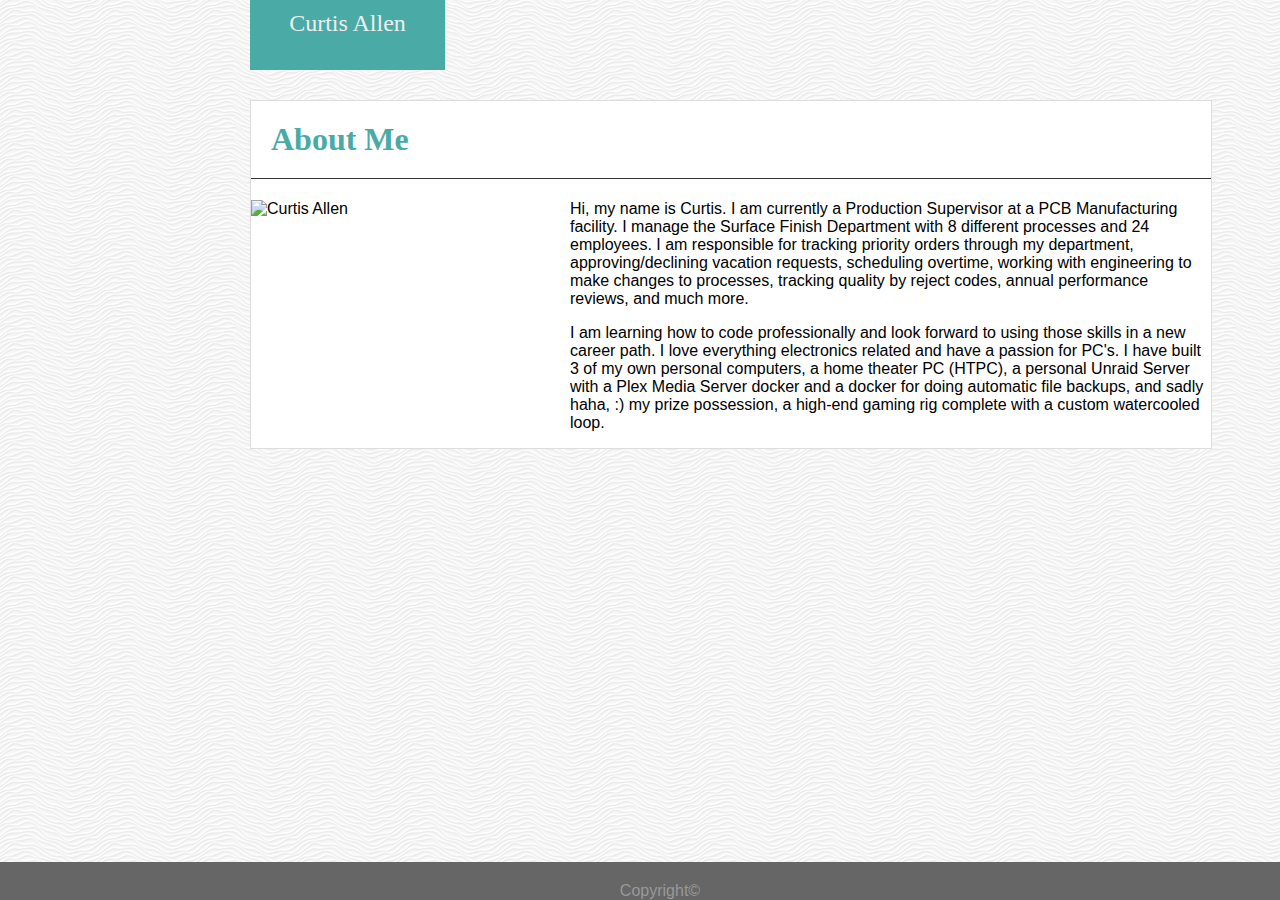
==== index.html @ f9226066 "Updated Index, CSS, and background" ====
<!DOCTYPE html>
<html lang="us-en">
  <head>
    <meta charset="UTF-8">
    <link rel="stylesheet" type="text/css" href="css/main.css">
    <title>My Portfolio</title>
  </head>

  <body>
      <div class="name">
          <header>Curtis Allen</header>
      </div>
    <div class="wrapper">


            <div id="content">
                <h1>About Me</h1>
                <img class="img" src="imgs/DSC07299.jpg" alt="Curtis Allen" id="bio-img">
                <p>Hi, my name is Curtis.  I am currently a Production Supervisor at a PCB Manufacturing facility.  I manage the Surface Finish Department 
                    with 8 different processes and 24 employees. I am responsible for tracking priority orders through my department, approving/declining
                    vacation requests, scheduling overtime, working with engineering to make changes to processes, tracking quality by reject codes, annual
                    performance reviews, and much more.</p>
            <p>I am learning how to code professionally and look forward to using those skills in a new career path. 
                I love everything electronics related and have a passion for PC's. I have built 3 of my own personal 
                computers, a home theater PC (HTPC), a personal Unraid Server with a Plex Media Server docker and 
                a docker for doing automatic file backups, and sadly haha, :) my prize possession, a high-end gaming 
                rig complete with a custom watercooled loop.</p>
            </div>
        </div>
    <footer>
        Copyright&copy
    </footer>


  </body>





</html>
---- css/main.css ----
body {
    font-family: 'Arial', 'Helvetica Neue', Helvetica, sans-serif;
    margin: 0px;
    padding: 0px;
    background-image: url('../imgs/white-waves.png');
}

.name {
    position: relative;
    height: 50px;
    width: 175px;
    font-size: 24px;
    margin-left: 250px;
    padding: 10px;
    text-align: center;
    color: #eee;
    background-color: #4aaaa5;
    font-family: 'Georgia', 'Times', 'Times New Roman', serif;
}

h1 {
    border-bottom: 1px solid #333;
    margin-top: 0px;
    padding: 20px;
    color: #4aaaa5;
    font-family: 'Georgia', 'Times', 'Times New Roman', serif;
}

.wrapper {
    float: left;
    width: auto;
    margin-right: 250px;
    margin-left: 250px;
    margin-top: 30px;
}

#content {
    float: left;
    background-color: #ffffff;
    padding: 0px;
    width: 960px;
    margin: 0 auto;
    right: auto;
    left: auto;
    border: 1px solid #dddddd;
}

#bio-img {
    float: left;
    width: 299px;
    height: 200px;
    margin-right: 20px;
    margin-bottom: 20px;
}

footer {
    clear: both;
    position: fixed;
    left: 0;
    bottom: 0;
    background-color: #666666;
    font-family: 'Arial', 'Helvetica Neue', Helvetica, sans-serif;
    color: #999999;
    width: 100%;
    text-align: center;
    padding: 20px;
    padding-bottom: 0px;
}
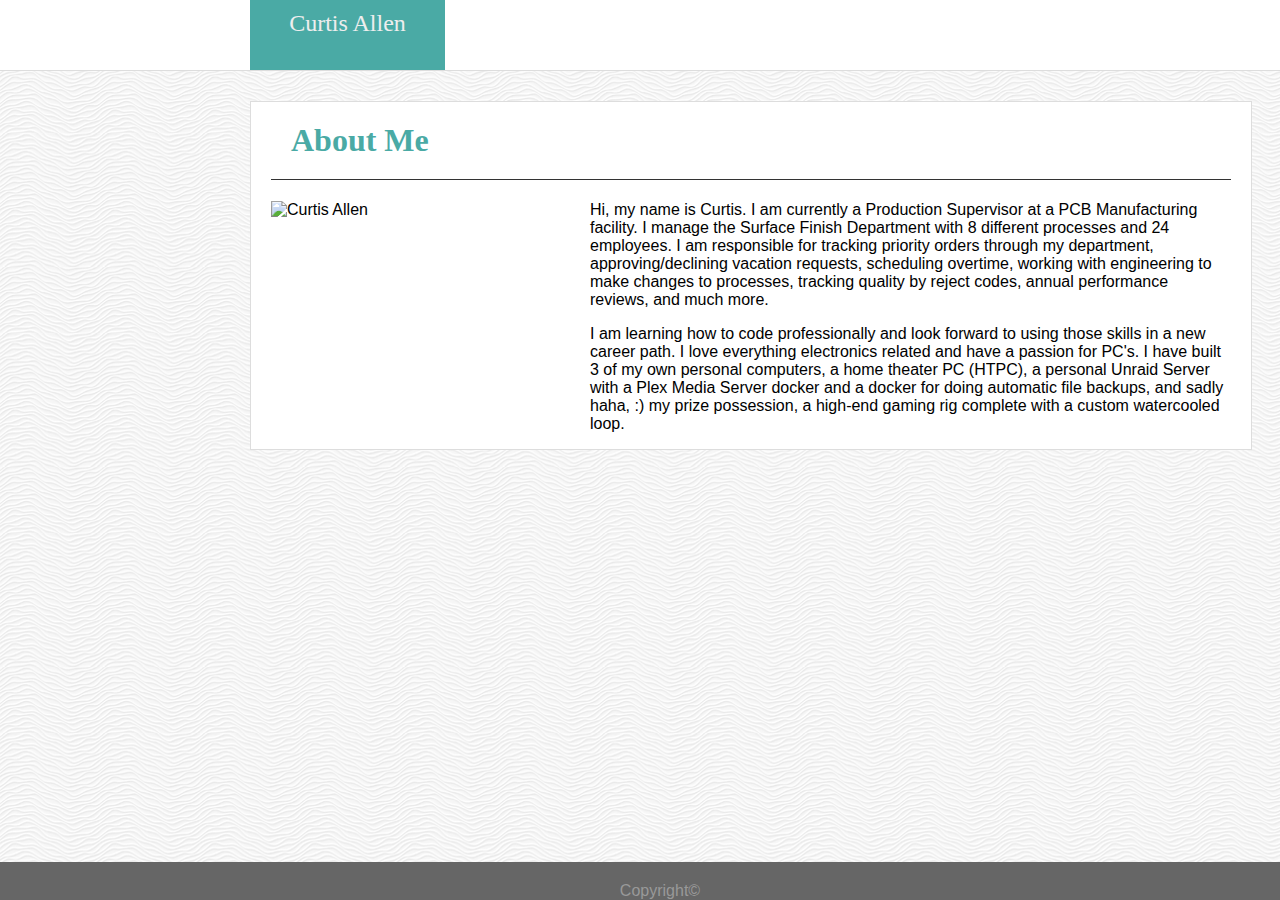
==== commit e9ca1335: "Minor css changes" ====
--- a/index.html
+++ b/index.html
@@ -1,5 +1,5 @@
 <!DOCTYPE html>
-<html lang="us-en">
+<html lang="en-us">
   <head>
     <meta charset="UTF-8">
     <link rel="stylesheet" type="text/css" href="css/main.css">
@@ -7,9 +7,11 @@
   </head>
 
   <body>
+    <div class="header">  
       <div class="name">
           <header>Curtis Allen</header>
       </div>
+    </div>
     <div class="wrapper">
 
 
@@ -28,14 +30,7 @@
             </div>
         </div>
     <footer>
-        Copyright&copy
+        Copyright&copy;
     </footer>
-
-
   </body>
-
-
-
-
-
 </html>--- a/css/main.css
+++ b/css/main.css
@@ -4,6 +4,11 @@
     margin: 0px;
     padding: 0px;
     background-image: url('../imgs/white-waves.png');
+}
+
+.header {
+    border-bottom: 1px solid #dddddd;
+    background-color: #ffffff;
 }
 
 .name {
@@ -30,15 +35,16 @@
 .wrapper {
     float: left;
     width: auto;
-    margin-right: 250px;
-    margin-left: 250px;
+    padding-right: 250px;
+    padding-left: 250px;
     margin-top: 30px;
 }
 
 #content {
     float: left;
     background-color: #ffffff;
-    padding: 0px;
+    padding-right: 20px;
+    padding-left: 20px;
     width: 960px;
     margin: 0 auto;
     right: auto;
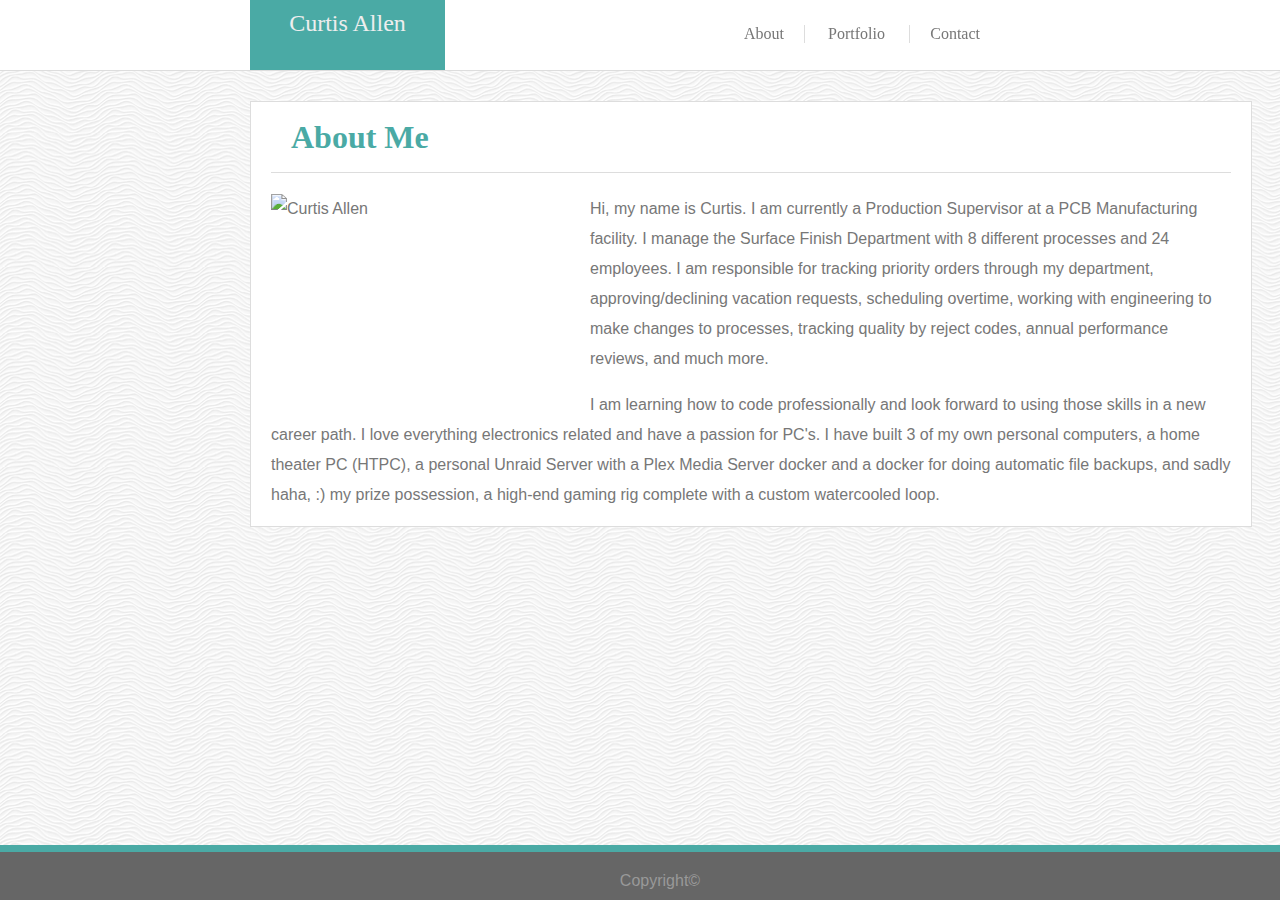
==== commit 1a1aa15e: "added hyperlinks and more css" ====
--- a/index.html
+++ b/index.html
@@ -2,14 +2,24 @@
 <html lang="en-us">
   <head>
     <meta charset="UTF-8">
-    <link rel="stylesheet" type="text/css" href="css/main.css">
+    <link rel="stylesheet" type="text/css" href="assets/css/main.css">
     <title>My Portfolio</title>
   </head>
 
   <body>
-    <div class="header">  
+    <div class="header">
+      <section id="about">
+        <a href="index.html">About</a>
+      </section>
+      <section id="portfolio">
+        <a href="portfolio.html">Portfolio</a>
+      </section>
+      <section id="contact">
+        <a href="contact.html">Contact</a>
+      </section> 
       <div class="name">
           <header>Curtis Allen</header>
+
       </div>
     </div>
     <div class="wrapper">
@@ -17,7 +27,7 @@
 
             <div id="content">
                 <h1>About Me</h1>
-                <img class="img" src="imgs/DSC07299.jpg" alt="Curtis Allen" id="bio-img">
+                <img class="img" src="assets/imgs/DSC07299.jpg" alt="Curtis Allen" id="bio-img">
                 <p>Hi, my name is Curtis.  I am currently a Production Supervisor at a PCB Manufacturing facility.  I manage the Surface Finish Department 
                     with 8 different processes and 24 employees. I am responsible for tracking priority orders through my department, approving/declining
                     vacation requests, scheduling overtime, working with engineering to make changes to processes, tracking quality by reject codes, annual
--- a/assets/css/main.css
+++ b/assets/css/main.css
@@ -0,0 +1,108 @@
+body {
+    font-family: 'Arial', 'Helvetica Neue', Helvetica, sans-serif;
+    margin: 0px;
+    padding: 0px;
+    background-image: url('../imgs/white-waves.png');
+}
+
+.header {
+    border-bottom: 1px solid #dddddd;
+    background-color: #ffffff;
+}
+
+.name {
+    position: relative;
+    height: 50px;
+    width: 175px;
+    font-size: 24px;
+    margin-left: 250px;
+    padding: 10px;
+    text-align: center;
+    color: #eee;
+    background-color: #4aaaa5;
+    font-family: 'Georgia', 'Times', 'Times New Roman', serif;
+}
+
+a {
+    float: right;
+    text-decoration: none;
+    font-family: 'Georgia', 'Times', 'Times New Roman', serif;
+    color: #777777;
+}
+
+#about {
+    position: fixed;
+    right: 475px;
+    top: 25px;
+    padding-right: 20px;
+    border-right: 1px solid #dddddd;
+}
+
+#portfolio {
+    position: fixed;
+    top: 25px;
+    right: 375px;
+    padding-left: 20px;
+    padding-right: 20px;
+}
+
+#contact {
+    position: fixed;
+    top: 25px;
+    right: 300px;
+    padding-left: 20px;
+    border-left: 1px solid #dddddd;
+}
+
+h1 {
+    border-bottom: 1px solid #dddddd;
+    margin-top: 0px;
+    padding: 20px;
+    color: #4aaaa5;
+    font-family: 'Georgia', 'Times', 'Times New Roman', serif;
+}
+
+.wrapper {
+    float: left;
+    width: auto;
+    padding-right: 250px;
+    padding-left: 250px;
+    margin-top: 30px;
+}
+
+#content {
+    float: left;
+    background-color: #ffffff;
+    color: #777777;
+    line-height: 30px;
+    padding-right: 20px;
+    padding-left: 20px;
+    width: 960px;
+    margin: 0 auto;
+    right: auto;
+    left: auto;
+    border: 1px solid #dddddd;
+}
+
+#bio-img {
+    float: left;
+    width: 299px;
+    height: 200px;
+    margin-right: 20px;
+    margin-bottom: 20px;
+}
+
+footer {
+    clear: both;
+    position: fixed;
+    left: 0;
+    bottom: 0;
+    background-color: #666666;
+    border-top: 7px solid #4aaaa5;
+    font-family: 'Arial', 'Helvetica Neue', Helvetica, sans-serif;
+    color: #999999;
+    width: 100%;
+    text-align: center;
+    padding: 20px;
+    padding-bottom: 10px;
+}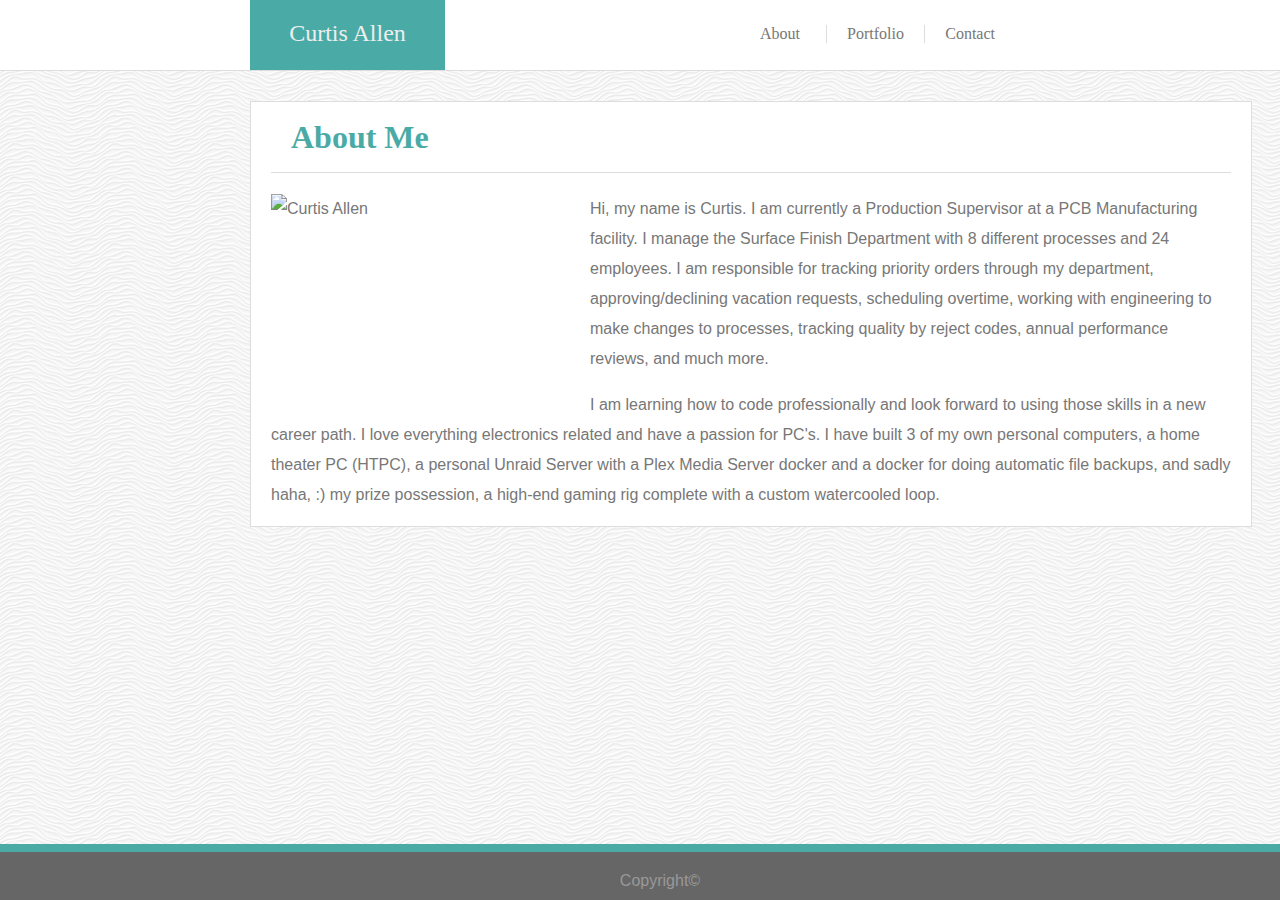
==== commit c92b1834: "portfolio and contact html/css add" ====
--- a/index.html
+++ b/index.html
@@ -23,8 +23,6 @@
       </div>
     </div>
     <div class="wrapper">
-
-
             <div id="content">
                 <h1>About Me</h1>
                 <img class="img" src="assets/imgs/DSC07299.jpg" alt="Curtis Allen" id="bio-img">
@@ -38,7 +36,7 @@
                 a docker for doing automatic file backups, and sadly haha, :) my prize possession, a high-end gaming 
                 rig complete with a custom watercooled loop.</p>
             </div>
-        </div>
+    </div>
     <footer>
         Copyright&copy;
     </footer>
--- a/assets/css/main.css
+++ b/assets/css/main.css
@@ -8,6 +8,10 @@
 .header {
     border-bottom: 1px solid #dddddd;
     background-color: #ffffff;
+}
+
+header {
+    padding-top: 10px;
 }
 
 .name {
@@ -31,27 +35,27 @@
 }
 
 #about {
-    position: fixed;
-    right: 475px;
+    position: absolute;
+    right: 460px;
     top: 25px;
     padding-right: 20px;
-    border-right: 1px solid #dddddd;
 }
 
 #portfolio {
-    position: fixed;
+    position: absolute;
     top: 25px;
-    right: 375px;
+    right: 355px;
     padding-left: 20px;
     padding-right: 20px;
+    border-right: 1px solid #dddddd;
+    border-left: 1px solid #dddddd;
 }
 
 #contact {
-    position: fixed;
+    position: absolute;
     top: 25px;
-    right: 300px;
+    right: 285px;
     padding-left: 20px;
-    border-left: 1px solid #dddddd;
 }
 
 h1 {
@@ -98,7 +102,7 @@
     left: 0;
     bottom: 0;
     background-color: #666666;
-    border-top: 7px solid #4aaaa5;
+    border-top: 8px solid #4aaaa5;
     font-family: 'Arial', 'Helvetica Neue', Helvetica, sans-serif;
     color: #999999;
     width: 100%;
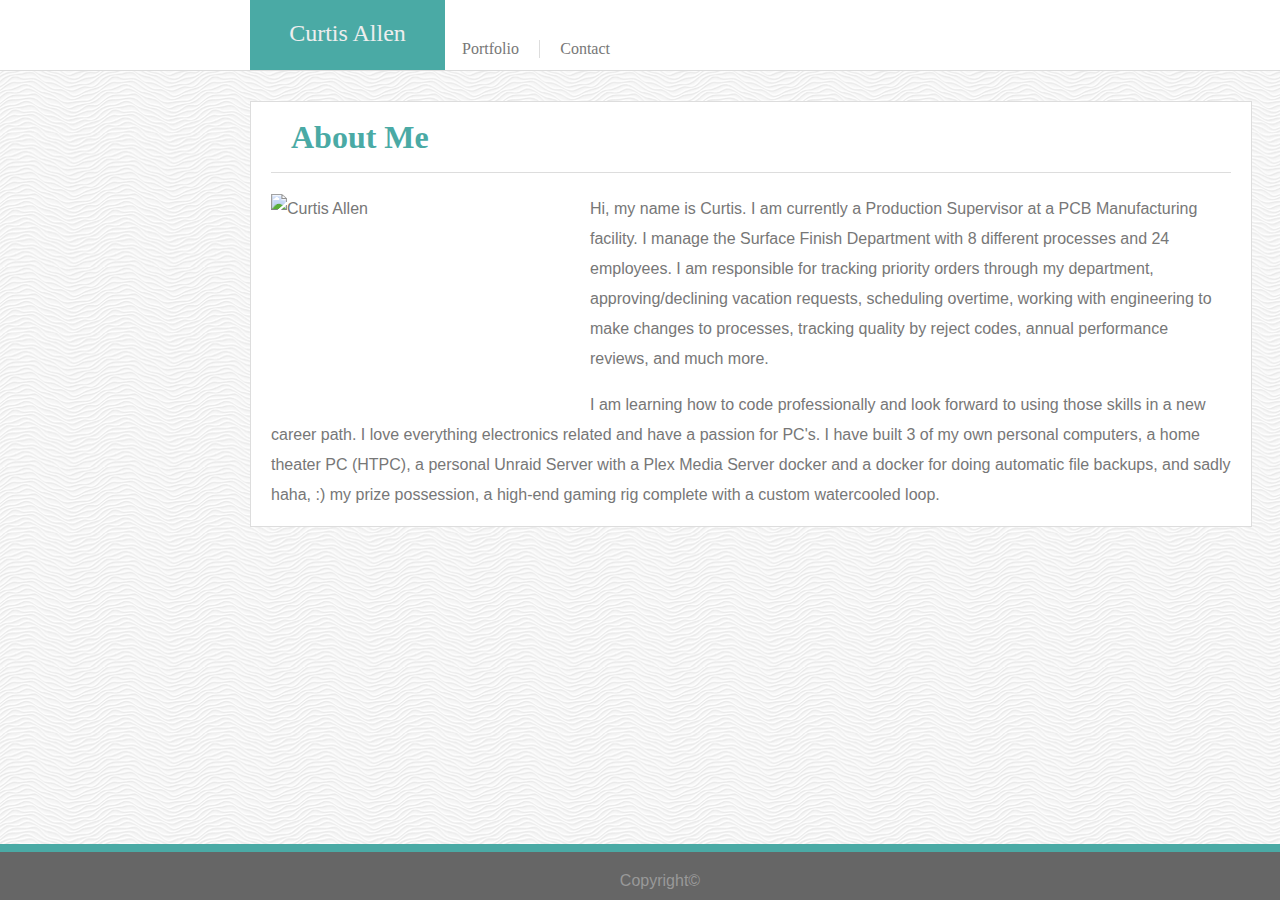
==== commit 2b47f5ac: "hyperlink positioning" ====
--- a/index.html
+++ b/index.html
@@ -8,15 +8,17 @@
 
   <body>
     <div class="header">
-      <section id="about">
-        <a href="index.html">About</a>
-      </section>
-      <section id="portfolio">
-        <a href="portfolio.html">Portfolio</a>
-      </section>
-      <section id="contact">
-        <a href="contact.html">Contact</a>
-      </section> 
+      <div id="head-contain">
+        <section id="about">
+          <a href="index.html" title="About Me">About</a>
+        </section>
+        <section id="portfolio">
+          <a href="portfolio.html" title="My Projects">Portfolio</a>
+        </section>
+        <section id="contact">
+          <a href="contact.html" title="Contact Me">Contact</a>
+        </section>
+      </div> 
       <div class="name">
           <header>Curtis Allen</header>
 
@@ -25,7 +27,7 @@
     <div class="wrapper">
             <div id="content">
                 <h1>About Me</h1>
-                <img class="img" src="assets/imgs/DSC07299.jpg" alt="Curtis Allen" id="bio-img">
+                <img class="img" src="assets/imgs/DSC07299.jpg" alt="Curtis Allen" id="bio-img" title="Me and my dog Maya">
                 <p>Hi, my name is Curtis.  I am currently a Production Supervisor at a PCB Manufacturing facility.  I manage the Surface Finish Department 
                     with 8 different processes and 24 employees. I am responsible for tracking priority orders through my department, approving/declining
                     vacation requests, scheduling overtime, working with engineering to make changes to processes, tracking quality by reject codes, annual
--- a/assets/css/main.css
+++ b/assets/css/main.css
@@ -12,6 +12,12 @@
 
 header {
     padding-top: 10px;
+}
+
+#head-contain {
+    position: absolute;
+    right: 385px;
+    top: 15px;
 }
 
 .name {
@@ -109,4 +115,4 @@
     text-align: center;
     padding: 20px;
     padding-bottom: 10px;
-}+}
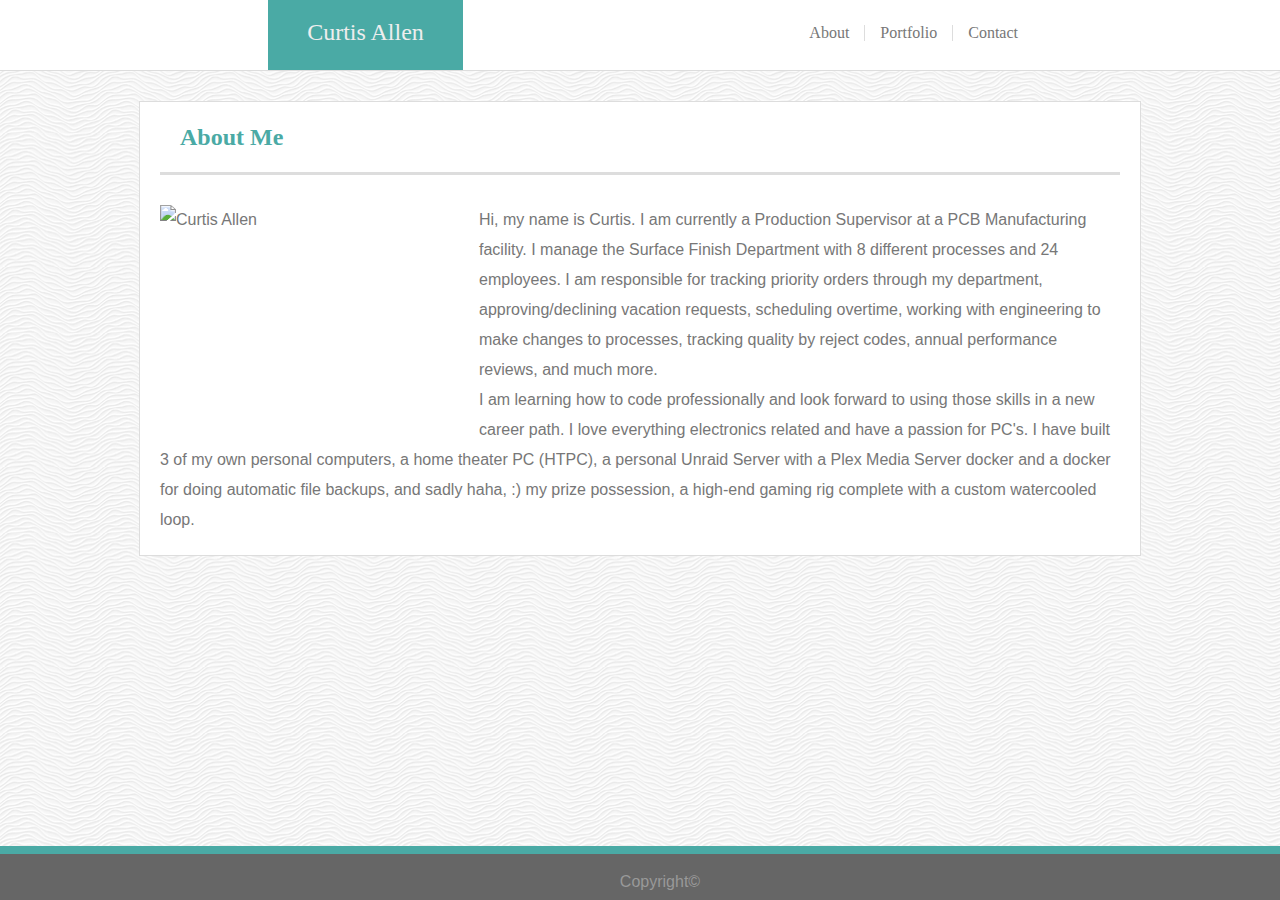
==== commit 1f2c4092: "HTML and CSS code cleanup" ====
--- a/index.html
+++ b/index.html
@@ -2,22 +2,19 @@
 <html lang="en-us">
   <head>
     <meta charset="UTF-8">
+    <link rel="stylesheet" type="text/css" href="assets/css/reset.css">
     <link rel="stylesheet" type="text/css" href="assets/css/main.css">
     <title>My Portfolio</title>
   </head>
 
   <body>
     <div class="header">
-      <div id="head-contain">
-        <section id="about">
-          <a href="index.html" title="About Me">About</a>
-        </section>
-        <section id="portfolio">
-          <a href="portfolio.html" title="My Projects">Portfolio</a>
-        </section>
-        <section id="contact">
-          <a href="contact.html" title="Contact Me">Contact</a>
-        </section>
+      <div class="head-contain">
+        <ul>
+          <li><a href="index.html" title="About Me">About</a></li>
+          <li id="middle"><a href="portfolio.html" title="My Projects">Portfolio</a></li>
+          <li><a href="contact.html" title="Contact Me">Contact</a></li>
+        </ul>
       </div> 
       <div class="name">
           <header>Curtis Allen</header>
--- a/assets/css/main.css
+++ b/assets/css/main.css
@@ -14,10 +14,10 @@
     padding-top: 10px;
 }
 
-#head-contain {
+.head-contain {
     position: absolute;
-    right: 385px;
-    top: 15px;
+    right: 247px;
+    top: 25px;
 }
 
 .name {
@@ -25,7 +25,7 @@
     height: 50px;
     width: 175px;
     font-size: 24px;
-    margin-left: 250px;
+    margin-left: 268px;
     padding: 10px;
     text-align: center;
     color: #eee;
@@ -33,62 +33,55 @@
     font-family: 'Georgia', 'Times', 'Times New Roman', serif;
 }
 
-a {
-    float: right;
+ul {
+    list-style-type: none;
+    margin: 0;
+    padding: 0;
+    overflow: hidden;
+}
+
+li {
+    float: left;
+}
+
+li a {
+    display: block;
+    text-align: center;
+    padding: 0px 15px;
     text-decoration: none;
     font-family: 'Georgia', 'Times', 'Times New Roman', serif;
     color: #777777;
 }
 
-#about {
-    position: absolute;
-    right: 460px;
-    top: 25px;
-    padding-right: 20px;
-}
-
-#portfolio {
-    position: absolute;
-    top: 25px;
-    right: 355px;
-    padding-left: 20px;
-    padding-right: 20px;
+#middle {
     border-right: 1px solid #dddddd;
     border-left: 1px solid #dddddd;
 }
 
-#contact {
-    position: absolute;
-    top: 25px;
-    right: 285px;
-    padding-left: 20px;
-}
-
 h1 {
-    border-bottom: 1px solid #dddddd;
-    margin-top: 0px;
+    border-bottom: 3px solid #dddddd;
+    margin-bottom: 30px;
     padding: 20px;
     color: #4aaaa5;
     font-family: 'Georgia', 'Times', 'Times New Roman', serif;
+    font-size: 24px;
+    font-weight: bold;
 }
 
 .wrapper {
-    float: left;
-    width: auto;
-    padding-right: 250px;
-    padding-left: 250px;
-    margin-top: 30px;
+    width: 100%;
+    margin: 30px auto 0px auto;
 }
 
 #content {
-    float: left;
     background-color: #ffffff;
     color: #777777;
     line-height: 30px;
     padding-right: 20px;
     padding-left: 20px;
+    padding-bottom: 20px;
     width: 960px;
-    margin: 0 auto;
+    margin: 30px auto;
     right: auto;
     left: auto;
     border: 1px solid #dddddd;
@@ -115,4 +108,5 @@
     text-align: center;
     padding: 20px;
     padding-bottom: 10px;
+    z-index: 2;
 }
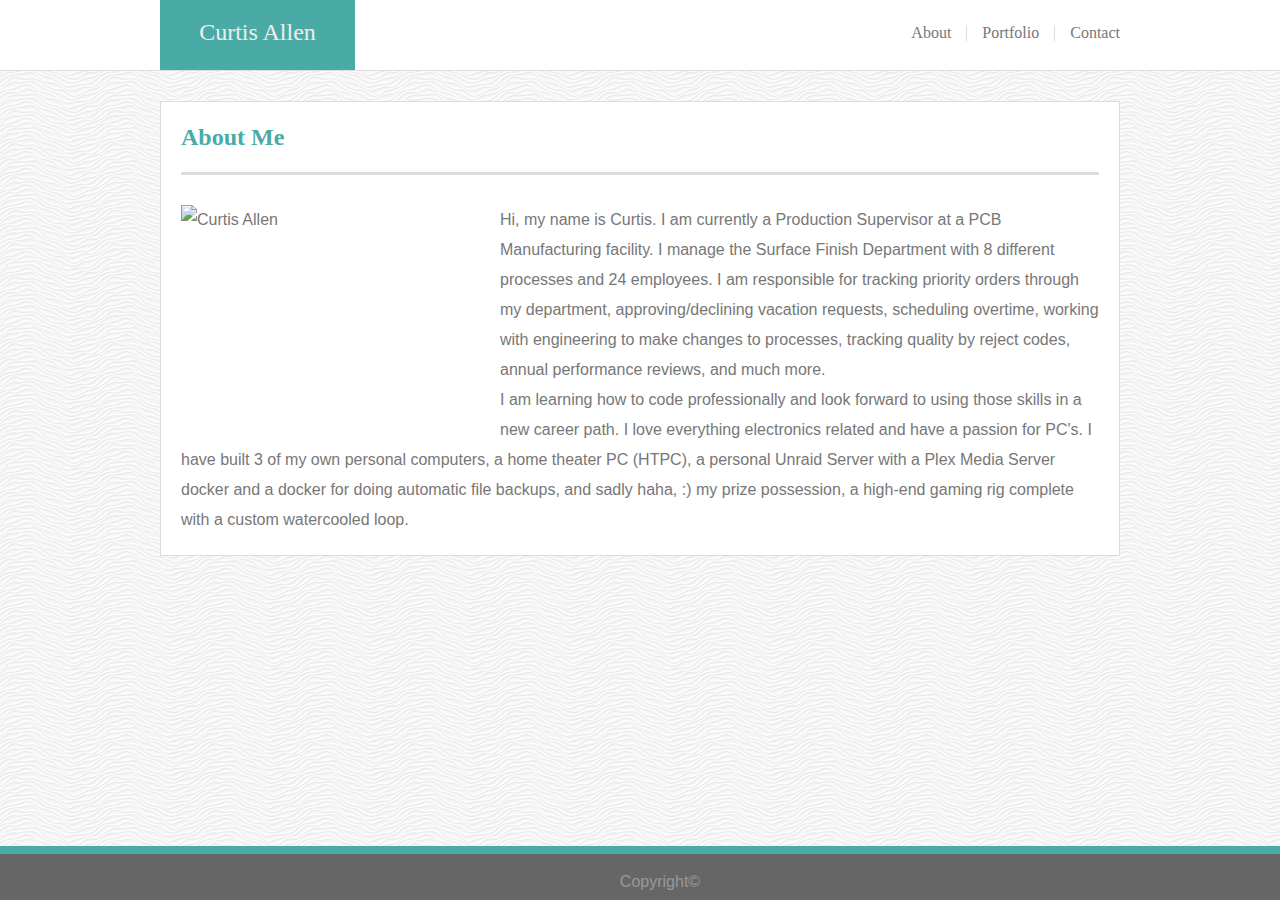
==== commit 03baeb7a: "css improvements" ====
--- a/index.html
+++ b/index.html
@@ -9,17 +9,19 @@
 
   <body>
     <div class="header">
-      <div class="head-contain">
+        <div class="head-contain">
+            <div class="nav-contain">
         <ul>
           <li><a href="index.html" title="About Me">About</a></li>
           <li id="middle"><a href="portfolio.html" title="My Projects">Portfolio</a></li>
           <li><a href="contact.html" title="Contact Me">Contact</a></li>
         </ul>
-      </div> 
-      <div class="name">
-          <header>Curtis Allen</header>
+            </div> 
+          <div class="name">
+            <header>Curtis Allen</header>
 
-      </div>
+          </div>
+        </div>
     </div>
     <div class="wrapper">
             <div id="content">
--- a/assets/css/main.css
+++ b/assets/css/main.css
@@ -8,24 +8,41 @@
 .header {
     border-bottom: 1px solid #dddddd;
     background-color: #ffffff;
+    height: 70px;
 }
 
 header {
+    position: relative;
     padding-top: 10px;
 }
 
 .head-contain {
+    box-sizing: border-box;
+    position: relative;
+    width: 960px;
+    height: 70px;
+    left: 250px;
+    padding-right: 20px;
+    padding-left: 20px;
+    padding-bottom: 20px;
+    width: 960px;
+    margin: auto;
+    right: auto;
+    left: auto;
+}
+
+.nav-contain {
     position: absolute;
-    right: 247px;
+    right: -15px;
     top: 25px;
 }
 
 .name {
-    position: relative;
+    position: absolute;
     height: 50px;
     width: 175px;
     font-size: 24px;
-    margin-left: 268px;
+    left: 0px;
     padding: 10px;
     text-align: center;
     color: #eee;
@@ -61,7 +78,7 @@
 h1 {
     border-bottom: 3px solid #dddddd;
     margin-bottom: 30px;
-    padding: 20px;
+    padding: 20px 20px 20px 0px;
     color: #4aaaa5;
     font-family: 'Georgia', 'Times', 'Times New Roman', serif;
     font-size: 24px;
@@ -74,6 +91,7 @@
 }
 
 #content {
+    box-sizing: border-box;
     background-color: #ffffff;
     color: #777777;
     line-height: 30px;
